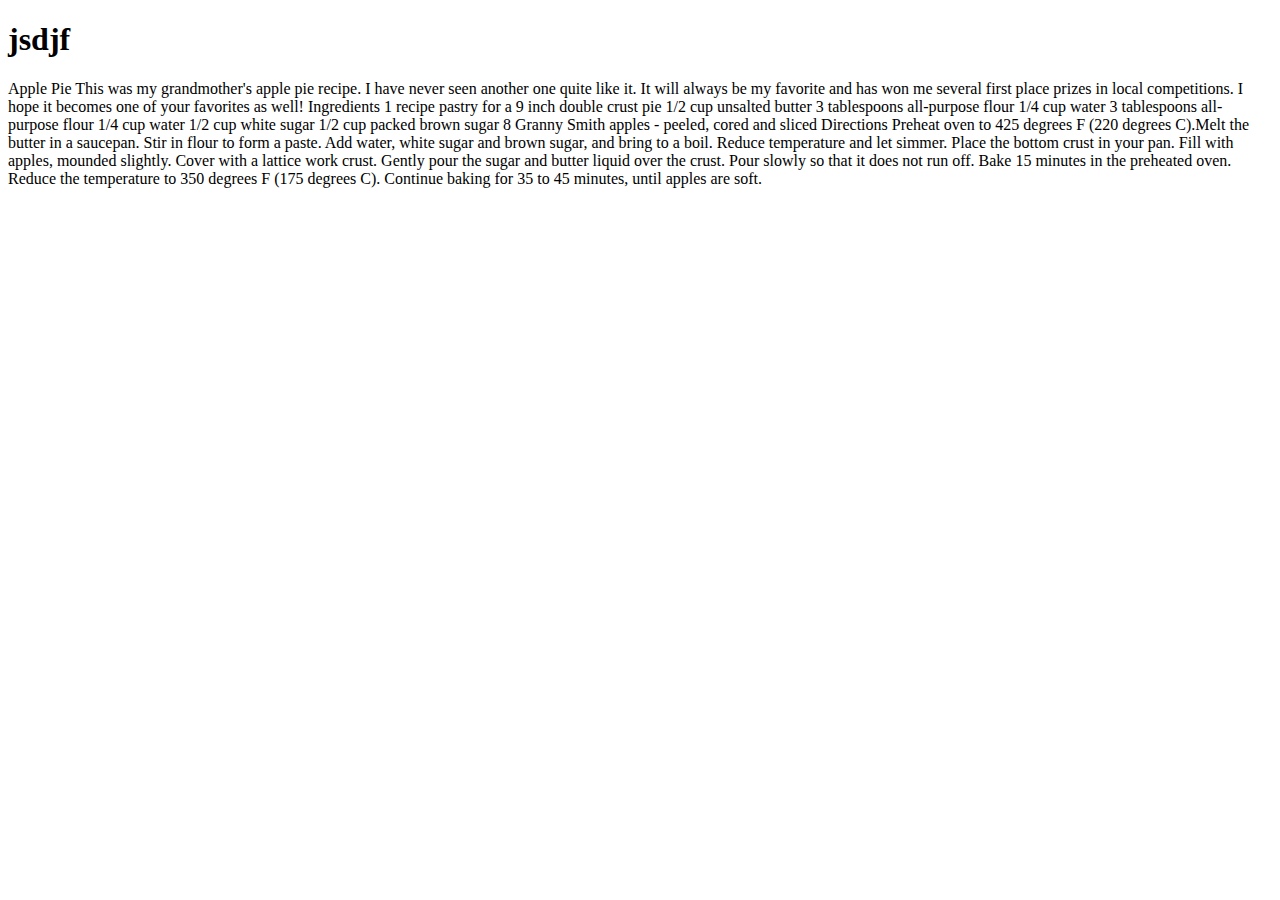
==== apple-pie/index.html @ 4e4b5932 "first" ====
<!DOCTYPE html>
<html lang="en">
  <head>
    <meta charset="UTF-8" />
    <meta name="viewport" content="width=device-width, initial-scale=1.0" />
    <title>Apple Pie Recipe</title>
    <!-- Remember to link your styles -->
  </head>
  <h1>jsdjf</h1>
  <body>
    Apple Pie

    This was my grandmother's apple pie recipe. I have never seen another one quite like it. It will always
    be my favorite and has won me several first place prizes in local competitions. I hope it becomes one of your
    favorites as well! 
    
    Ingredients 
    
    1 recipe pastry for a 9 inch double crust pie 
    1/2 cup unsalted butter 
    3 tablespoons all-purpose flour
    1/4 cup water
    3 tablespoons all-purpose flour
    1/4 cup water 1/2 cup white sugar
    1/2 cup packed brown sugar
    8 Granny Smith apples - peeled, cored and sliced

    Directions

    Preheat oven to 425 degrees F (220 degrees C).Melt the butter in a saucepan. Stir in flour to form a paste. Add water, white sugar and brown sugar, and bring
    to a boil. Reduce temperature and let simmer. 

    Place the bottom crust in your pan. Fill with apples, mounded
    slightly. Cover with a lattice work crust. Gently pour the sugar and butter liquid over the crust. Pour slowly so
    that it does not run off.

    Bake 15 minutes in the preheated oven. Reduce the temperature to 350 degrees F (175
    degrees C). Continue baking for 35 to 45 minutes, until apples are soft.
  </body>
</html>
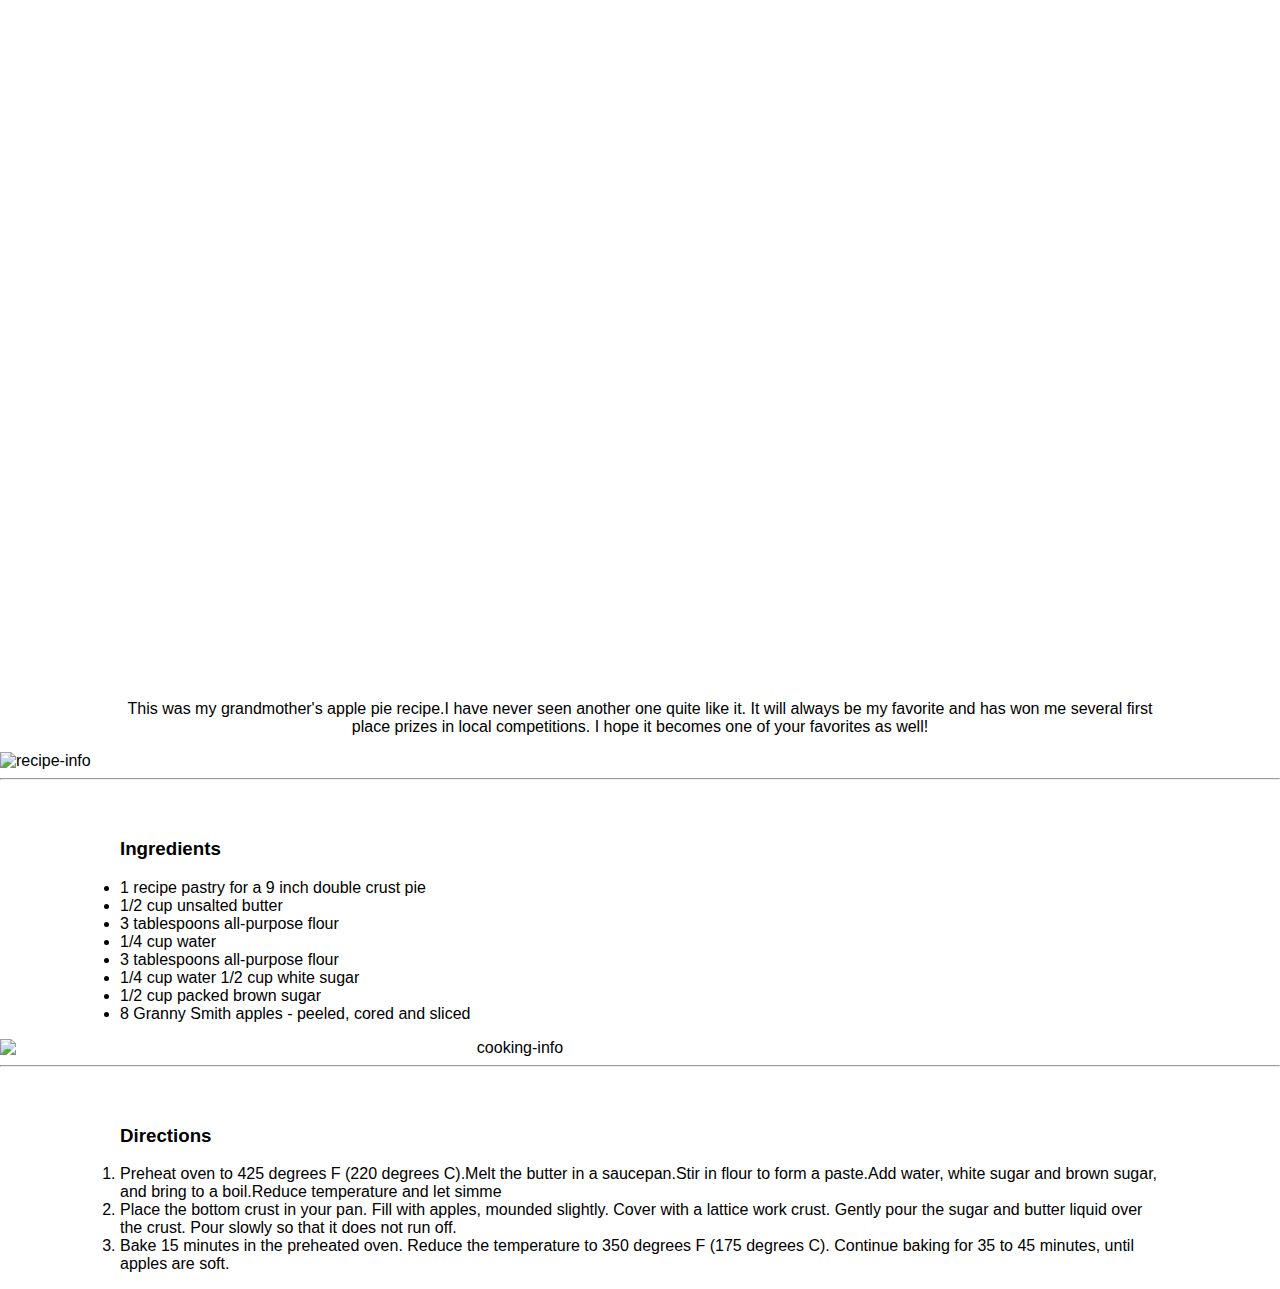
==== commit 08114423: "almost done" ====
--- a/apple-pie/index.html
+++ b/apple-pie/index.html
@@ -3,38 +3,62 @@
   <head>
     <meta charset="UTF-8" />
     <meta name="viewport" content="width=device-width, initial-scale=1.0" />
+    <link rel="stylesheet" type="text/css" href="styles/style.css">
     <title>Apple Pie Recipe</title>
     <!-- Remember to link your styles -->
   </head>
-  <h1>jsdjf</h1>
+ 
   <body>
-    Apple Pie
 
-    This was my grandmother's apple pie recipe. I have never seen another one quite like it. It will always
+    <header>
+      <h1>Apple Pie</h1>
+    </header>
+
+    <div class="intro">
+     <p>This was my grandmother's apple pie recipe.I have never seen another one quite like it. It will always
     be my favorite and has won me several first place prizes in local competitions. I hope it becomes one of your
-    favorites as well! 
+    favorites as well! </p>
+  </div>
+  <img src="images/recipe-info.png" alt="recipe-info">
+  
     
-    Ingredients 
+    <hr>
+
     
-    1 recipe pastry for a 9 inch double crust pie 
-    1/2 cup unsalted butter 
-    3 tablespoons all-purpose flour
-    1/4 cup water
-    3 tablespoons all-purpose flour
-    1/4 cup water 1/2 cup white sugar
-    1/2 cup packed brown sugar
-    8 Granny Smith apples - peeled, cored and sliced
+    <section>
+    <h3>Ingredients</h3>
+    
+    <ul>
+      <li>1 recipe pastry for a 9 inch double crust pie</li>
+      <li>1/2 cup unsalted butter</li> 
+      <li>3 tablespoons all-purpose flour</li>
+      <li>1/4 cup water</li>
+      <li>3 tablespoons all-purpose flour</li>
+      <li> 1/4 cup water 1/2 cup white sugar</li>
+      <li>1/2 cup packed brown sugar</li>
+      <li>8 Granny Smith apples - peeled, cored and sliced</li>
+    </ul>
+  </section>
+  <div class="image">
+  <img src="images/cooking-info.png" alt="cooking-info">
+  </div>
+    <hr>
 
-    Directions
+    <section>
 
-    Preheat oven to 425 degrees F (220 degrees C).Melt the butter in a saucepan. Stir in flour to form a paste. Add water, white sugar and brown sugar, and bring
-    to a boil. Reduce temperature and let simmer. 
+    <h3>Directions</h3>
+    <ol>
+    
+    <li>Preheat oven to 425 degrees F (220 degrees C).Melt the butter in a saucepan.Stir in flour to form a paste.Add water, white sugar and brown sugar, 
+    and bring to a boil.Reduce temperature and let simme</li> 
 
-    Place the bottom crust in your pan. Fill with apples, mounded
+    <li>Place the bottom crust in your pan. Fill with apples, mounded
     slightly. Cover with a lattice work crust. Gently pour the sugar and butter liquid over the crust. Pour slowly so
-    that it does not run off.
+    that it does not run off.</li>
 
-    Bake 15 minutes in the preheated oven. Reduce the temperature to 350 degrees F (175
-    degrees C). Continue baking for 35 to 45 minutes, until apples are soft.
+    <li>Bake 15 minutes in the preheated oven. Reduce the temperature to 350 degrees F (175
+    degrees C). Continue baking for 35 to 45 minutes, until apples are soft.</li>
+    </ol>
+    </section>
   </body>
 </html>
--- a/apple-pie/styles/style.css
+++ b/apple-pie/styles/style.css
@@ -0,0 +1,78 @@
+/* CSS RESET - do not remove */
+/* Reset default browser styles and provide a consistent starting point */
+html {
+  box-sizing: border-box;
+  font-size: 16px;
+}
+
+*, *:before, *:after {
+  box-sizing: inherit;
+}
+
+body, h1, h2, h3, h4, h5, h6, p, ol, ul {
+  margin: 0;
+  padding: 0;
+  font-weight: lighter;
+}
+
+/*  Set the font */
+body {
+  font-family: "Helvetica", sans-serif;
+}
+
+/* STYLES */
+/* Write your CSS below */
+
+header img {
+  max-width: 828px;
+  height: auto;
+}
+
+body img{
+  margin: auto;
+  display: block;
+}
+
+header h1 {
+  display: flex;
+  flex-direction:column;
+  align-items: center;
+  justify-content: center;
+  height: 650px; 
+  overflow: hidden;
+  background-image: url("../images/apple-pie.jpg");
+  background-position: 0% 0%;
+  background-size: cover;
+  color:white
+}
+
+.intro {
+  
+  text-align: center;
+  padding: 50px 120px 0px;
+  margin-bottom: 1em;
+}
+.image {
+  margin-right: 20%;
+  text-align: center;
+}
+h3 {
+  margin-bottom: 1em;
+  font-weight:  bold;
+  
+}
+
+section {
+  padding: 50px 120px 0px;
+  margin-bottom: 1em;
+
+}
+
+.image {
+ 
+}
+
+p {
+  text-align: center;
+
+}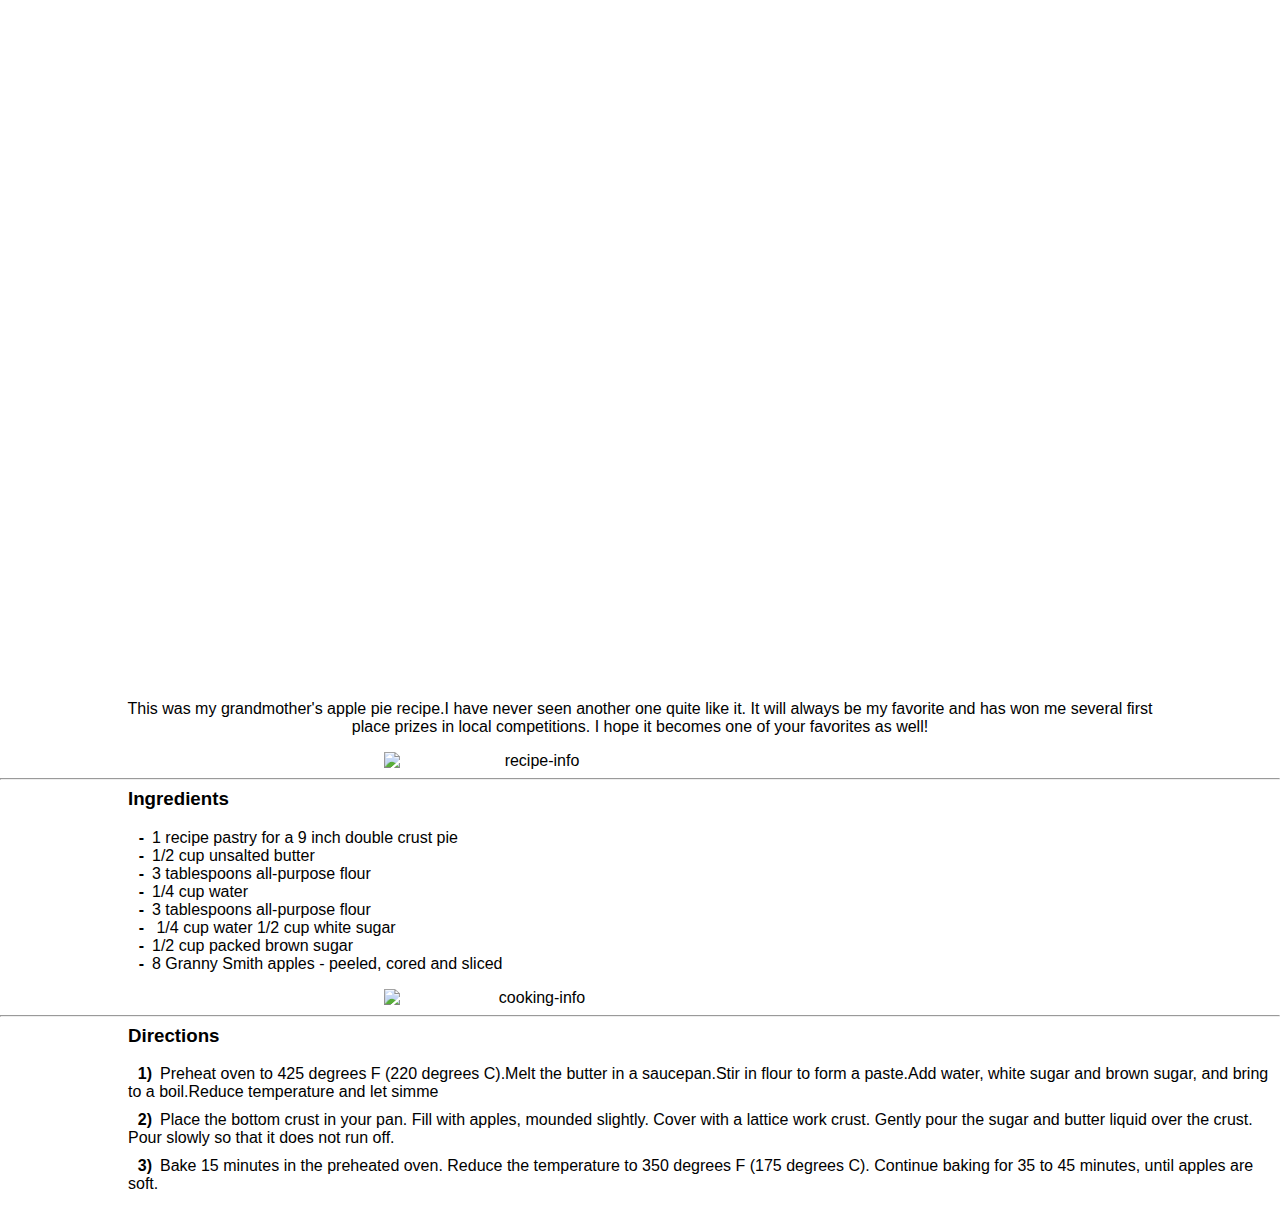
==== commit 74fb004e: "last one" ====
--- a/apple-pie/index.html
+++ b/apple-pie/index.html
@@ -19,8 +19,9 @@
     be my favorite and has won me several first place prizes in local competitions. I hope it becomes one of your
     favorites as well! </p>
   </div>
+  <div class="image">
   <img src="images/recipe-info.png" alt="recipe-info">
-  
+  </div>
     
     <hr>
 
@@ -28,7 +29,7 @@
     <section>
     <h3>Ingredients</h3>
     
-    <ul>
+    <ul class="list">
       <li>1 recipe pastry for a 9 inch double crust pie</li>
       <li>1/2 cup unsalted butter</li> 
       <li>3 tablespoons all-purpose flour</li>
@@ -38,16 +39,17 @@
       <li>1/2 cup packed brown sugar</li>
       <li>8 Granny Smith apples - peeled, cored and sliced</li>
     </ul>
-  </section>
+    </section>
   <div class="image">
   <img src="images/cooking-info.png" alt="cooking-info">
   </div>
+  
     <hr>
 
+    
     <section>
-
     <h3>Directions</h3>
-    <ol>
+    <ol class="custom-list">
     
     <li>Preheat oven to 425 degrees F (220 degrees C).Melt the butter in a saucepan.Stir in flour to form a paste.Add water, white sugar and brown sugar, 
     and bring to a boil.Reduce temperature and let simme</li> 
--- a/apple-pie/styles/style.css
+++ b/apple-pie/styles/style.css
@@ -17,23 +17,26 @@
 
 /*  Set the font */
 body {
-  font-family: "Helvetica", sans-serif;
+  font-family:Arial, Helvetica, sans-serif
+  
 }
 
 /* STYLES */
 /* Write your CSS below */
 
-header img {
-  max-width: 828px;
-  height: auto;
-}
+
 
 body img{
   margin: auto;
   display: block;
+  text-align: center;
+  max-width: 100%;
+  height: auto;
+  
 }
 
 header h1 {
+  font-size: 350%;
   display: flex;
   flex-direction:column;
   align-items: center;
@@ -53,26 +56,60 @@
   margin-bottom: 1em;
 }
 .image {
-  margin-right: 20%;
-  text-align: center;
+  width: 300px;
+  max-width: 100%; 
+  height: auto;
+  margin-left: 30%;
+  text-align: center
 }
 h3 {
+  text-align: left;
   margin-bottom: 1em;
-  font-weight:  bold;
+  font-weight:  bold
   
 }
 
-section {
-  padding: 50px 120px 0px;
-  margin-bottom: 1em;
+.list {
+  list-style-type: none;
+}
+.list li:before {
+  content: "-"; 
+  display: inline-block;
+  width: 1em; 
+  margin-right: 0.5em;
+  text-align: right;
+  font-weight: bold;
 
 }
 
-.image {
- 
+section {
+  text-align: left;
+  margin-bottom: 1em;
+  margin-left: 10%
+
 }
 
+.custom-list {
+  list-style-type: none;
+  counter-reset: my-counter;
+}
+.custom-list li {
+  counter-increment: my-counter;
+  margin-bottom: 10px;
+}
+
+.custom-list li:before {
+  content: counter(my-counter) ")"; 
+  display: inline-block;
+  width: 1.5em; 
+  margin-right: 0.5em;
+  text-align: right;
+  font-weight: bold; 
+
+}
 p {
   text-align: center;
 
-}+}
+
+
